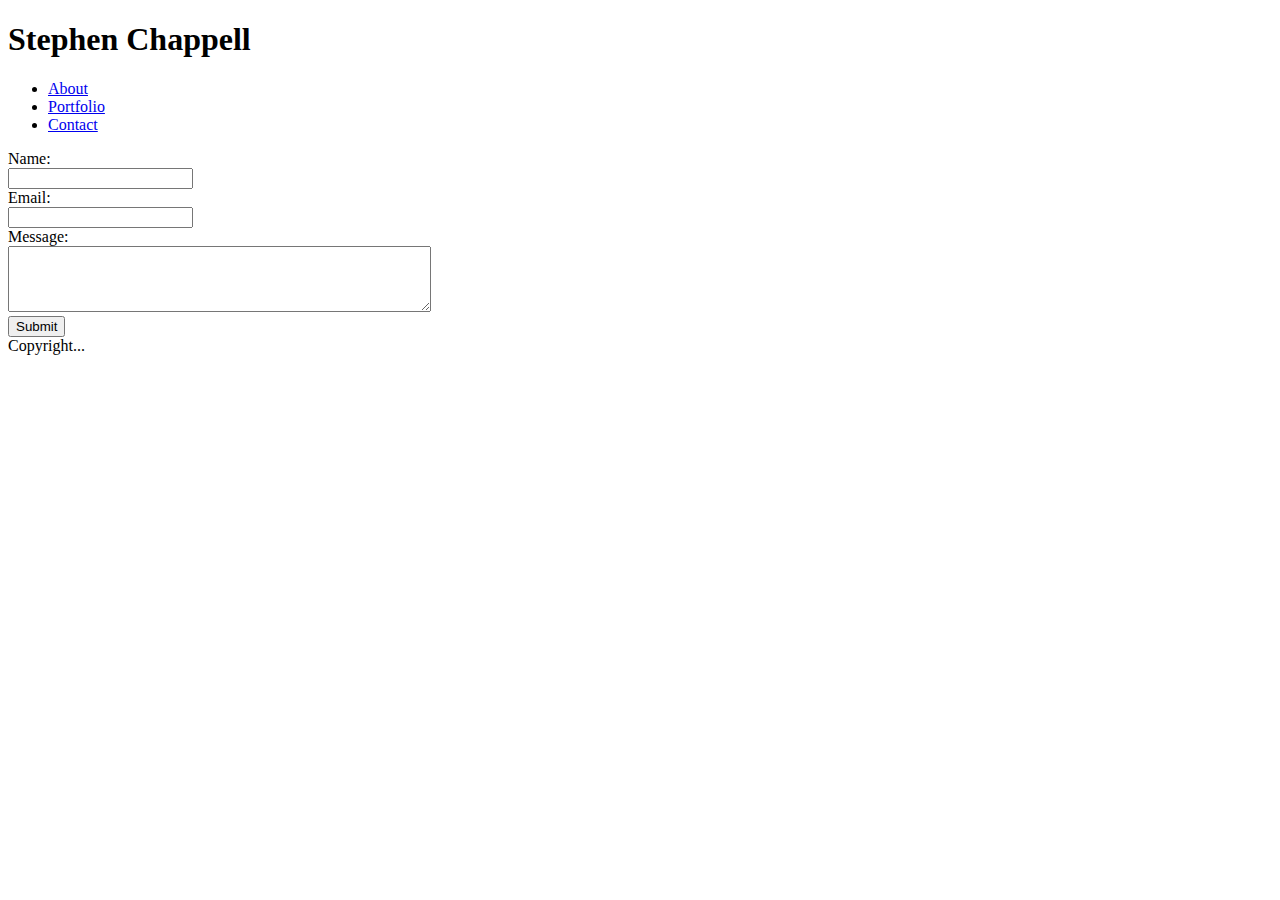
==== contact.html @ 02fb8b7c "completed html for the contact page and added the footer to index and contact; no styling as yet" ====
<!DOCTYPE html>
<html lang="en">

    <head>
        <meta charset="UTF-8" />
        <link rel="stylesheet" type="text/css" href="./assets/css/style.css" />

    </head>

    <body>

        <!---This is a comment!-->

        <container>
                <nav>
                    <h1>Stephen Chappell</h1>
                    
                    <ul>
                        <li>
                            <a href="#">About</a>
                        </li>
    
                        <li>
                            <a href="#">Portfolio</a>
                        </li>
    
                        <li>
                            <a href="#">Contact</a>
                        </li>
                    </ul>
                </nav>

                <section>

                    <form>
                        Name:
                        <br>
                        <input type="text" name="contact_name">
                        <br>
                        Email:
                        <br>
                        <input type="text" name="contact_email">
                        <br>
                        Message:
                        <br>
                        <textarea rows="4" cols="50" name="contact_msg"></textarea>
                        <br>
                        <input type="submit">
                    </form>

                </section>
            </container>

            <footer>
                Copyright...
            </footer>

    </body>

</html>
---- assets/css/style.css ----
/* Portfolio Project CSS */
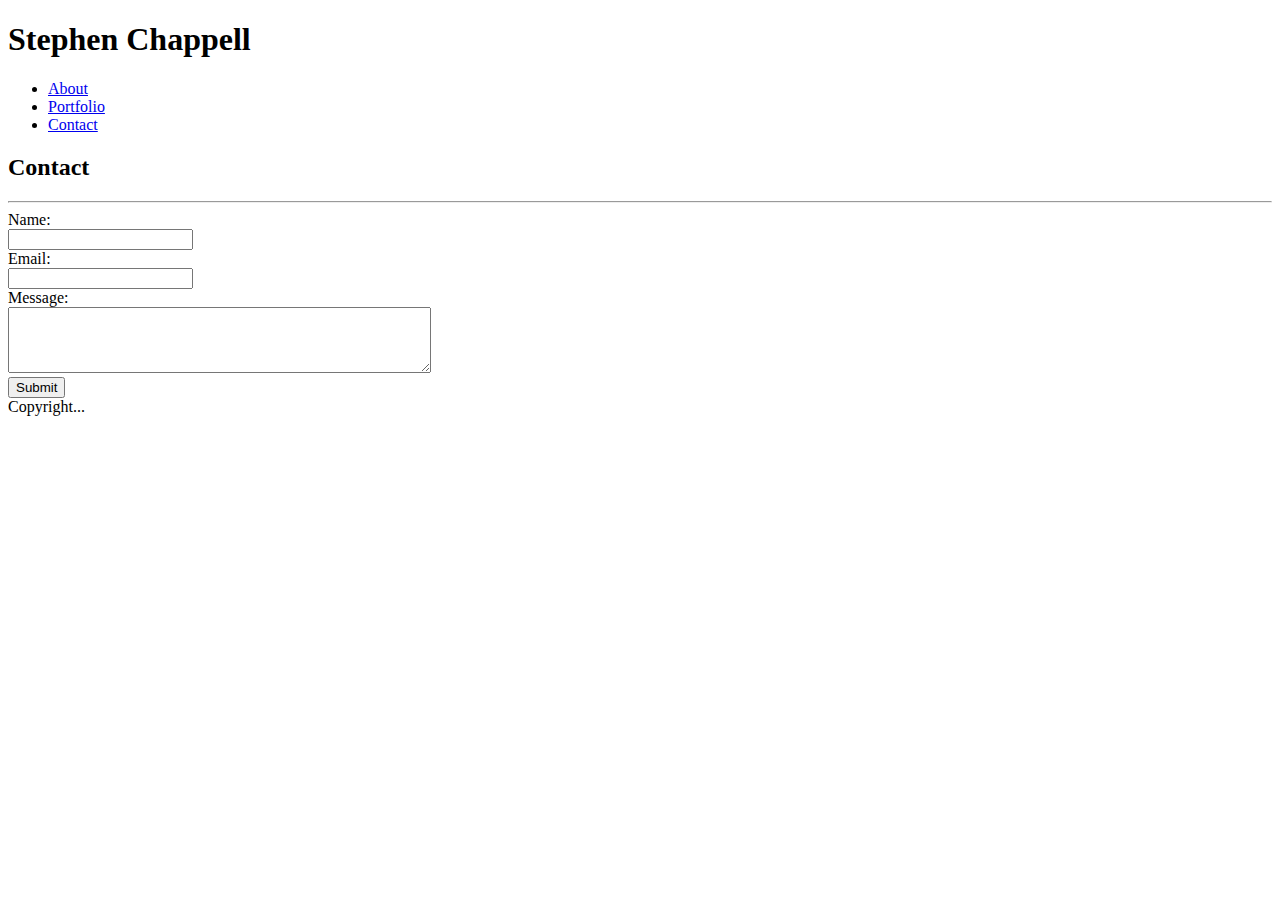
==== commit 925c5bf9: "completed basic html on the portfolio page (created a table for the images) and added horizantal rul" ====
--- a/contact.html
+++ b/contact.html
@@ -31,6 +31,10 @@
                 </nav>
 
                 <section>
+                    
+                    <h2>Contact</h2>
+                    
+                    <hr />
 
                     <form>
                         Name:
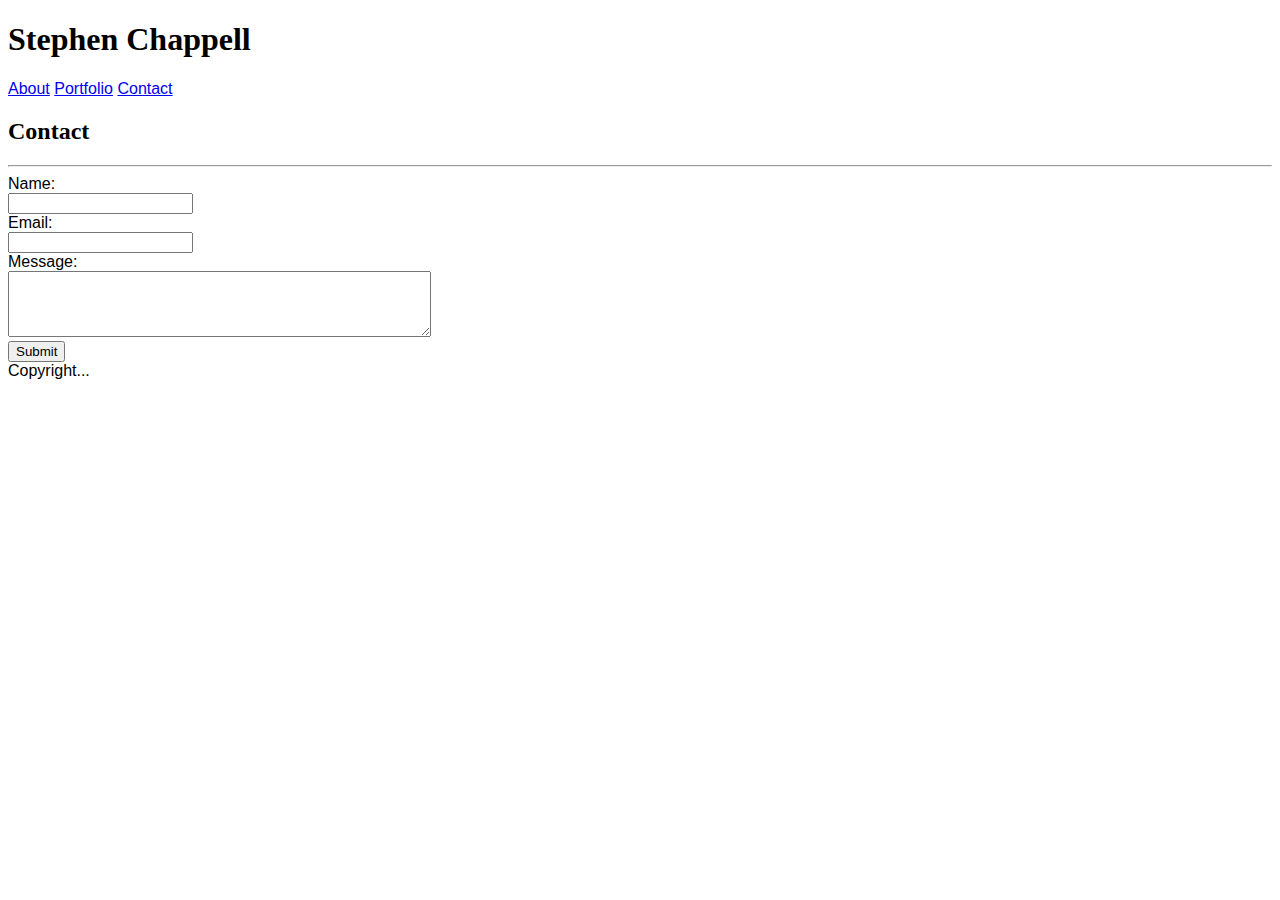
==== commit 512bae4d: "made some semantic changes to the organization of the pages, specifically the navbar" ====
--- a/contact.html
+++ b/contact.html
@@ -4,6 +4,7 @@
     <head>
         <meta charset="UTF-8" />
         <link rel="stylesheet" type="text/css" href="./assets/css/style.css" />
+        <title>Contact</title>
 
     </head>
 
@@ -11,26 +12,27 @@
 
         <!---This is a comment!-->
 
-        <container>
-                <nav>
+        <div class="container">
+            <header>
                     <h1>Stephen Chappell</h1>
-                    
-                    <ul>
-                        <li>
-                            <a href="#">About</a>
-                        </li>
-    
-                        <li>
-                            <a href="#">Portfolio</a>
-                        </li>
-    
-                        <li>
-                            <a href="#">Contact</a>
-                        </li>
-                    </ul>
-                </nav>
+                    <nav>
+                        <ul>
+                            <li>
+                                <a href="#">About</a>
+                            </li>
+        
+                            <li>
+                                <a href="#">Portfolio</a>
+                            </li>
+        
+                            <li>
+                                <a href="#">Contact</a>
+                            </li>
+                        </ul>
+                    </nav>
+                </header>
 
-                <section>
+                <main>
                     
                     <h2>Contact</h2>
                     
@@ -52,8 +54,8 @@
                         <input type="submit">
                     </form>
 
-                </section>
-            </container>
+                </main>
+            </div>
 
             <footer>
                 Copyright...
--- a/assets/css/style.css
+++ b/assets/css/style.css
@@ -1 +1,28 @@
 /* Portfolio Project CSS */
+
+body {
+    font-family: Arial, Helvetica, sans-serif;
+    background-image: url("./assets/images/vintage_speckles.png");
+    background-repeat: repeat;
+}
+
+h1, h2 {
+    font-family: Georgia, 'Times New Roman', Times, serif;
+}
+
+.conatiner {
+    width: 960px;
+    margin: 0 auto;
+}
+
+/* Navbar */
+
+ul {
+    list-style-type: none;
+    margin: 0;
+    padding: 0;
+  }
+
+  li {
+      display: inline;
+  }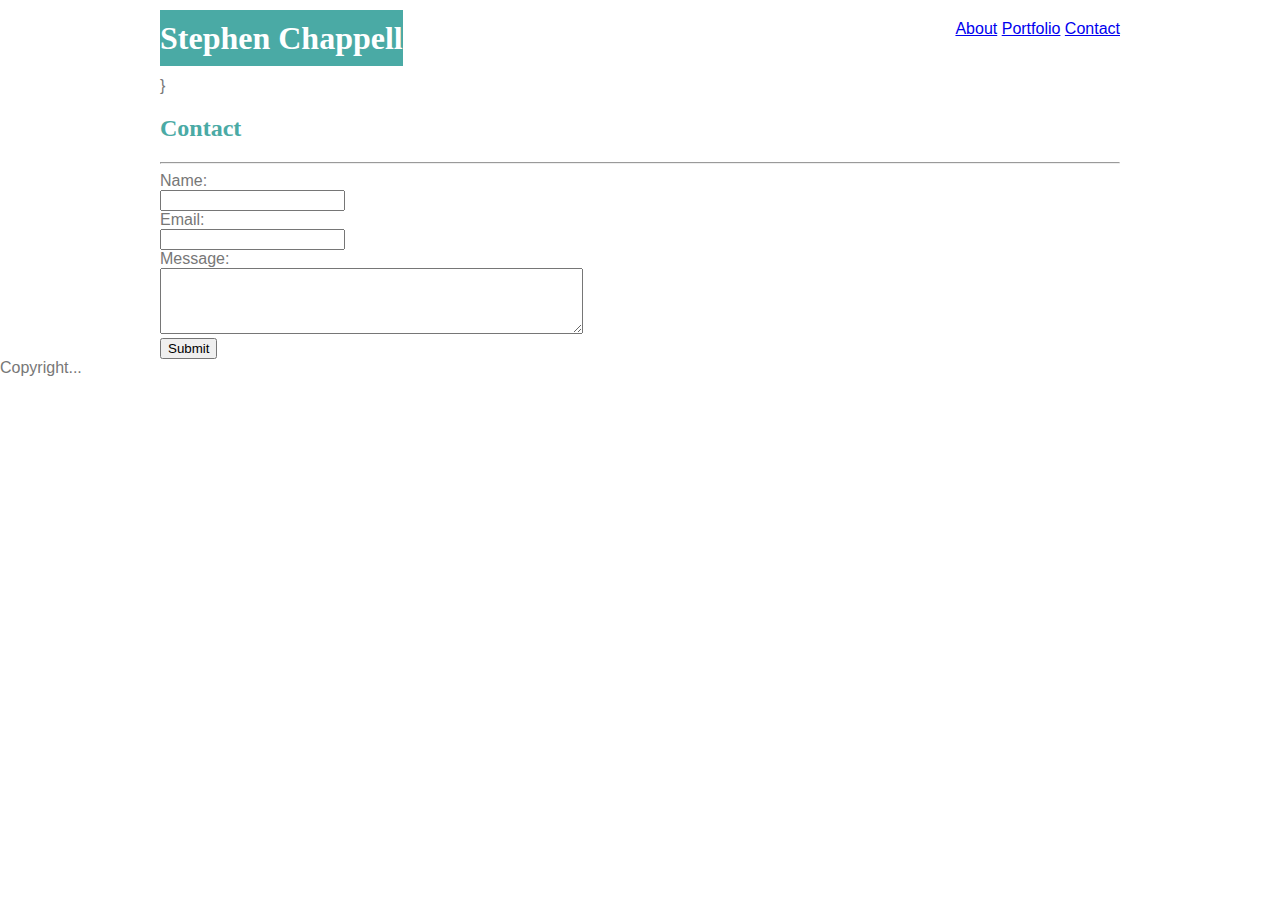
==== commit 2ea41469: "working on the css to style the pages and atm it's a huge mess; can't get half of it to work." ====
--- a/contact.html
+++ b/contact.html
@@ -14,23 +14,24 @@
 
         <div class="container">
             <header>
-                    <h1>Stephen Chappell</h1>
                     <nav>
+                        <h1>Stephen Chappell</h1>
+                        
                         <ul>
                             <li>
-                                <a href="#">About</a>
+                                <a href="./index.html">About</a>
                             </li>
         
                             <li>
-                                <a href="#">Portfolio</a>
+                                <a href="./portfolio.html">Portfolio</a>
                             </li>
         
                             <li>
-                                <a href="#">Contact</a>
+                                <a href="./contact.html">Contact</a>
                             </li>
                         </ul>
                     </nav>
-                </header>
+                </header>}
 
                 <main>
                     
--- a/assets/css/style.css
+++ b/assets/css/style.css
@@ -2,27 +2,59 @@
 
 body {
     font-family: Arial, Helvetica, sans-serif;
-    background-image: url("./assets/images/vintage_speckles.png");
-    background-repeat: repeat;
+    background-image: url(./assets/images/vintage_speckles.png);
+    background-repeat: no-repeat;
+    padding: 0;
+    margin: 0;
+    color: #777777;
 }
 
-h1, h2 {
+h1 {
     font-family: Georgia, 'Times New Roman', Times, serif;
+    display: inline;
+    background-color: #4aaaa5;
+    color: #fff;
+    margin: 0;
+    padding-top: 10px;
+    padding-bottom: 10px;
 }
 
-.conatiner {
-    width: 960px;
-    margin: 0 auto;
+h2 {
+    font-family: Georgia, 'Times New Roman', Times, serif;
+    color: #4aaaa5;
+}
+
+a {
+    padding-top: 10px;
+    padding-bottom: 10px;
+}
+
+.container {
+    max-width: 960px;
+    margin: auto;
 }
 
 /* Navbar */
+
+nav {
+    background-color: #fff;
+    margin-top: 20px;
+    margin-bottom: 20px;
+}
 
 ul {
     list-style-type: none;
     margin: 0;
     padding: 0;
+    float: right;
+    vertical-align: middle;
   }
 
   li {
       display: inline;
+  }
+
+  /* content */
+  .profile_img {
+      float: left;
   }